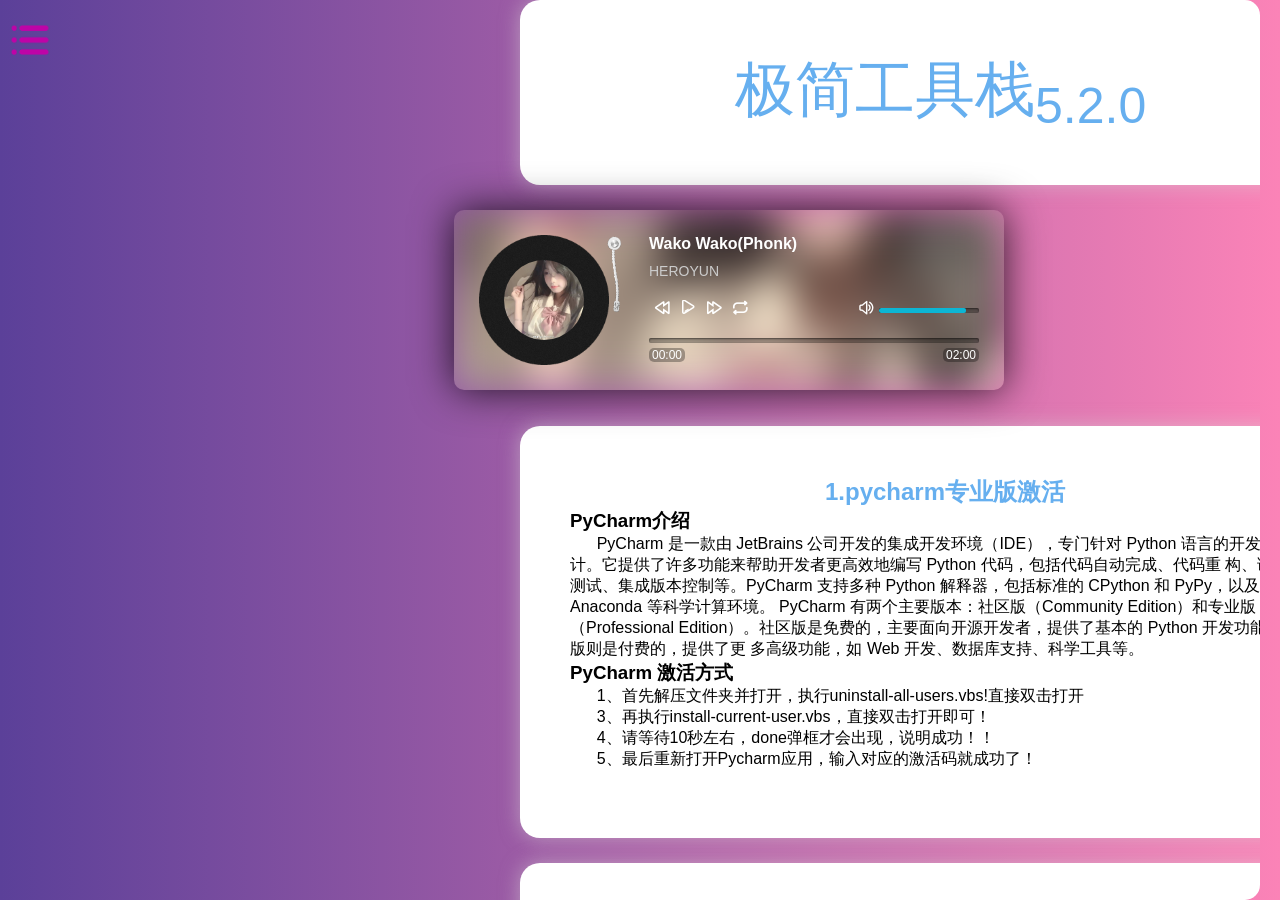
==== index.html @ e46a060c "Add files via upload" ====
<!DOCTYPE html>
<html lang="en">
<head>
   <meta charset="UTF-8">
   <meta name="viewport" content="width=device-width, initial-scale=1.0">
   <meta http-equiv="X-UA-Compatible" content="ie=edge">
   <title> r半生工具栈5.2.0</title>
   <link rel="stylesheet" href="css/sidebar.css">
   <link rel="stylesheet" href="fonts/iconfont.css">
   <link rel="stylesheet" type="text/css" media="screen" href="css/reset.css" />
   <link rel="stylesheet" type="text/css" media="screen" href="css/player.css" />
   <link rel="stylesheet" type="text/css" media="screen" href="css/style.css" />
   <style>

   </style>
</head>
<body>
      <!-- 网页加载时弹出-->
  <script>
	//警告框
	window.alert("使用前，请先查看公告，公告位于侧边栏！"); 
	//alert("成功弹出警告框！")
	</script>
    <div id="wrapper" style="left:0;">
        <!-- 侧边栏 -->
        <div class="sidebar">
           <div class="headSculpture">
              <img src="images/半生.jpg" alt="">
              <p>昵称：realme 半生</p>
           </div>
           <div class="option">
              <ul>
             
                 <li><img src="images/works.png" alt="">
                    <p> 极简介绍</p>
                 </li>
                 <li><img src="images/release.png" alt="">
                    <p>联系方式</p>
                 </li>
                 <li>
                    <img src="images/collection.png" alt="">
                    <p>更新公告</p>
                 </li>
                 <li><img src="images/setup.png" alt="">
                    <p><a href="反馈.html">反馈</a></p>
                 </li>
             
                 </li>
              </ul>
           </div>
        </div>
        
        <!-- 侧边栏按钮 -->
        <button class="sidebar-btn sidebar-toggle"></button>
    </div>
    <!-- 内容区域 -->
    <div class="banner">
		<div id="home-posts">
			<div class="post">
			<div class="bas"> 极简工具栈<sub>5.2.0</sub></div>
			</div>
			</div>
        
        <!-- 播放器 -->
        <div class="music-player">
            <!-- audio标签 -->
            <audio class="music-player__audio" ></audio>
            <!-- 播放器主体 -->
            <div class="music-player__main">
                <!-- 模糊背景 -->
                <div class="music-player__blur"></div>
                <!-- 唱片 -->
                <div class="music-player__disc">
                    <!-- 唱片图片 -->
                    <div class="music-player__image">
                        <img width="100%" src="" alt="">
                    </div>
                    <!-- 指针 -->
                    <div class="music-player__pointer"><img width="100%" src="./images/cd_tou.png" alt=""></div>
                </div>
                <!-- 控件主体 -->
                <div class="music-player__controls">
                    <!-- 歌曲信息 -->
                    <div class="music__info">
                        <h3 class="music__info--title">...</h3>
                        <p class="music__info--singer">...</p>
                    </div>
                    <!-- 控件... -->
                    <div class="player-control">
                        <div class="player-control__content">
                            <div class="player-control__btns">
                                <div class="player-control__btn player-control__btn--prev"><i class="iconfont icon-prev"></i></div>
                                <div class="player-control__btn player-control__btn--play"><i class="iconfont icon-play"></i></div>
                                <div class="player-control__btn player-control__btn--next"><i class="iconfont icon-next"></i></div>
                                <div class="player-control__btn player-control__btn--mode"><i class="iconfont icon-loop"></i></div>
                            </div>
                            <div class="player-control__volume">
                                <div class="control__volume--icon player-control__btn"><i class="iconfont icon-volume"></i></div>
                                <div class="control__volume--progress progress"></div>
                            </div>
                        </div>

                        <!-- 歌曲播放进度 -->
                        <div class="player-control__content">
                            <div class="player__song--progress progress"></div>
                            <div class="player__song--timeProgess nowTime">00:00</div>
                            <div class="player__song--timeProgess totalTime">00:00</div>
                        </div>

                    </div>

                </div>
            </div>
        </div><br><br>
		<div id="home-posts">
			<div class="post">
				<h2 class="post-title">1.pycharm专业版激活</h2>
				<h3>PyCharm介绍</h3>
				<p>
                    &nbsp;&nbsp;&nbsp;&nbsp;&nbsp;&nbsp;PyCharm 是一款由 JetBrains 公司开发的集成开发环境（IDE），专门针对 Python 语言的开发而设计。它提供了许多功能来帮助开发者更高效地编写 Python 代码，包括代码自动完成、代码重 构、调试、测试、集成版本控制等。PyCharm 支持多种 Python 解释器，包括标准的 CPython 和 PyPy，以及 Anaconda 等科学计算环境。
				PyCharm 有两个主要版本：社区版（Community Edition）和专业版（Professional Edition）。社区版是免费的，主要面向开源开发者，提供了基本的 Python 开发功能。专业版则是付费的，提供了更 多高级功能，如 Web 开发、数据库支持、科学工具等。<br>
				</p><h3>PyCharm 激活方式</h3>
                &nbsp;&nbsp;&nbsp;&nbsp;&nbsp;&nbsp;1、首先解压文件夹并打开，执行uninstall-all-users.vbs!直接双击打开<br>
                &nbsp;&nbsp;&nbsp;&nbsp;&nbsp;&nbsp;3、再执行install-current-user.vbs，直接双击打开即可！<br>
                &nbsp;&nbsp;&nbsp;&nbsp;&nbsp;&nbsp;4、请等待10秒左右，done弹框才会出现，说明成功！！<br>
                &nbsp;&nbsp;&nbsp;&nbsp;&nbsp;&nbsp;5、最后重新打开Pycharm应用，输入对应的激活码就成功了！<p></p>
				<a target="_blank" href="https://pan.xiaomuxi.cn/s/N7W4Hm" class="go-post">点击下载</a><br>
		</div>
	</div>
    <div id="home-posts">
        <div class="post">
            <h2 class="post-title">2.Adobe激活</h2>
            <h3>Adobe GenP介绍 </h3>
            <p>
                &nbsp;&nbsp;&nbsp;&nbsp;&nbsp;&nbsp; Adobe GenP 是目前较为流行的Adobe激活工具之一，它支持Windows平台上的Adobe产品激活，支持Adobe所有产品（2019-2024版）激活 。GenP的使用方法相对简单!<br>
            <h3>Adobe GenP 注意事项</h3>
            &nbsp;&nbsp;&nbsp;&nbsp;&nbsp;&nbsp;GenP不支持Photoshop Express、Premiere Rush和Lightroom</p>
            <h3>Adobe GenP 使用方法</h3>
            &nbsp;&nbsp;&nbsp;&nbsp;&nbsp;&nbsp; 运行GenP激活器，然后选择软件的安装目录，点击搜索，GenP会自动查找安装目录里面安装的所有Adobe软件，查找完成之后，勾选需要破解的软件，点击Patch破解即可
            <a  target=_blank href="https://pan.xiaomuxi.cn/s/lo2RSX" class="go-post">点击下载</a>
    </div>
    </div>
    <div id="home-posts">
		<div class="post">
			<h2 class="post-title">3.推荐维护系统-fir pe</h2>
			<h3>Fir Pe介绍 </h3>
			<p>
                &nbsp;&nbsp;&nbsp;&nbsp;&nbsp;&nbsp; 纯净无广告: FirPE 以其无病毒、无推广、无流氓软件的特点而闻名，提供了一个干净的系统预安装环境<br>
                &nbsp;&nbsp;&nbsp;&nbsp;&nbsp;&nbsp;  简约易用: 该工具设计简约，操作界面友好，适合各种用户使用，尤其是系统维护人员和网络管理员<br>
			<h3>功能特点</h3>
			&nbsp;&nbsp;&nbsp;&nbsp;&nbsp;&nbsp;多模式支持: FirPE 支持 BIOS（Legacy）和 UEFI 两种启动模式，适用于不同硬件配置<br>
            &nbsp;&nbsp;&nbsp;&nbsp;&nbsp;&nbsp; U盘优化: 采用优化的U盘三分区方案，WinPE所在分区在系统下自动隐藏，确保数据安全且便于管理<br>
            &nbsp;&nbsp;&nbsp;&nbsp;&nbsp;&nbsp;便携性: 以U盘为载体，携带方便，适合外出或紧急情况下的系统维护<br>
            </p>
			<h3>使用场景</h3>
			&nbsp;&nbsp;&nbsp;&nbsp;&nbsp;&nbsp;统维护: 适用于系统安装、修复和数据恢复等任务。<br>
            &nbsp;&nbsp;&nbsp;&nbsp;&nbsp;&nbsp; 应急启动: 在系统崩溃或无法启动时，FirPE 可作为应急启动工具，帮助用户进行系统修复和恢复。
			<a  target=_blank href="https://www.firpe.cn/" class="go-post">点击跳转</a>
	</div>
    </div>
    <div id="home-posts">
		<div class="post">
			<h2 class="post-title">4.win+office激活工具</h2>
			<h3>Kms激活</h3>
			<p>
                &nbsp;&nbsp;&nbsp;&nbsp;&nbsp;&nbsp;KMS激活工具是一种软件工具，用于激活Windows和Office应用程序。KMS代表密钥管理服务（Key Management Service），它是由微软开发的一种激活方法， 允许企业或组织通过局域网内的KMS服务器激活大量Windows和Office产品。KMS激活工具模拟了这一过程，使得个人用户也能激活这些软件。<br>
			</p>
                <h3>主要特点和功能:</h3>
            &nbsp;&nbsp;&nbsp;&nbsp;&nbsp;&nbsp;1.智能激活：智能识别最佳的激活方式，优先顺序依次为数字许可证/KMS38/OEM/KMS，并自动识别并跳过已经永久激活的Windows/Office<br>
            &nbsp;&nbsp;&nbsp;&nbsp;&nbsp;&nbsp; 2.KMS激活：支持在线或离线一键激活，无需联网。支持安装/卸载自动续期功能，两种模式可供选择：自动续订模式（默认）和任务计划模式<br>
            &nbsp;&nbsp;&nbsp;&nbsp;&nbsp;&nbsp; 3.数字激活：支持数字许可证激活Windows和Office，包括Win10/11数字许可证激活及KMS38激活离线方式<br>
            &nbsp;&nbsp;&nbsp;&nbsp;&nbsp;&nbsp; 4.OEM激活：支持Windows Vista/7/Server的OEM激活，卸载OEM激活信息，清除动态加载的SLIC等信息<br>
            &nbsp;&nbsp;&nbsp;&nbsp;&nbsp;&nbsp; 5.密钥管理：提供安装密钥、卸载密钥、查看密钥、清除Office许可证等功能<br>
            &nbsp;&nbsp;&nbsp;&nbsp; 6.支持Windows 7：无需依赖.NET Framework，能够离线激活，也能连接网络服务器激活
            </p>
			<a  target=_blank href="https://pan.xiaomuxi.cn/s/8ldqFd" class="go-post">点击下载</a>
	</div>
    </div>
    <div id="home-posts">
		<div class="post">
			<h2 class="post-title">5.DLL修复工具</h2>
			<h3>DirectX修复工具</h3>
			<p>
                &nbsp;&nbsp;&nbsp;&nbsp;&nbsp;&nbsp;DirectX DLL 修复主要是针对 DirectX 软件架构中的动态链接库文件进行修复的过程.<br>
			</p>
                <h3>修复背景</h3>
                &nbsp;&nbsp;&nbsp;&nbsp;&nbsp;&nbsp; DirectX 是由微软开发的一套多媒体和游戏编程接口（API）集合，它包含了众多的 DLL 文件，这些文件为图形、音频和输入设备等提供了必要的函数和工具，对于运行游戏和多媒体应用程序至关重要.
                然而，由于种种原因，如软件安装或卸载不当、病毒或恶意软件感染、操作系统更新或升级、不兼容的应用程序等，可能会导致 DirectX 的 DLL 文件丢失或损坏，进而引发应用程序或游戏无法正常运行等问题.
            </p>
            <p>
                <h3>傻瓜式一键设计</h3>
                &nbsp;&nbsp;&nbsp;&nbsp;&nbsp;&nbsp; 只要点击主界面上的 “检测并修复” 按钮，程序就会自动完成校验、检测、下载、修复以及注册的全部功能，无需用户过多介入。
            </p>
			<a  target=_blank href="https://pan.xiaomuxi.cn/s/WEYluN" class="go-post">点击下载</a>
	</div>
    </div>
    <div id="home-posts">
		<div class="post">
			<h2 class="post-title">6.一键重装系统</h2>
			<h3>一键重装系统</h3>
			<p>
                &nbsp;&nbsp;&nbsp;&nbsp;&nbsp;&nbsp;EasyRC 一键重装是一款专为 Windows 系统设计的系统重装软件<br>
			</p>
                <h3>使用方法:</h3>
                &nbsp;&nbsp;&nbsp;&nbsp;&nbsp;&nbsp; 1.打开程序后进入在线重装功能，选择适合的操作系统，通常为 Windows10.<br>
                &nbsp;&nbsp;&nbsp;&nbsp;&nbsp;&nbsp;2.系统来源尽量选择 Windsys，若用户追求纯净无捆绑的系统，可选择 XbsSys.<br>
                &nbsp;&nbsp;&nbsp;&nbsp;&nbsp;&nbsp;3.点击 “开始” 后，耐心等待系统镜像下载.<br>
                &nbsp;&nbsp;&nbsp;&nbsp;&nbsp;&nbsp;4.下载完成后，根据提示做好资料备份，点击 “是”，等待 WinPE 配置完毕.<br>
                &nbsp;&nbsp;&nbsp;&nbsp;&nbsp;&nbsp;5. 配置完毕后点击 “确定” 重启电脑进入 WinPE 环境，进入 WinPE 环境后，EasyRC 会自动进入系统还原功能.<br>
                &nbsp;&nbsp;&nbsp;&nbsp;&nbsp;&nbsp;6.等待系统镜像还原完成，机械硬盘大概需要 15 分钟以上，固态最快几分钟.<br>
                &nbsp;&nbsp;&nbsp;&nbsp;&nbsp;&nbsp;7.完成后重启电脑，进入系统部署阶段，部署完毕将会自动重启电脑，看到熟悉的壁纸和桌面图标时，证明系统已经安装完毕.<br>
                &nbsp;&nbsp;&nbsp;&nbsp;&nbsp;&nbsp;8. 重装系统过程中，如果出现系统无法启动，请重启电脑，进入 WinPE 环境，然后点击 “重装系统”，等待系统镜像还原完成，重启电脑即可.<br>
                &nbsp;&nbsp;&nbsp;&nbsp;&nbsp;&nbsp; 9.其他详情请查看官网说明。<a target="_blank" href="https://www.firpe.cn/">Fir pe官网 </a><br>
            </p>
			<a  target=_blank href="https://pan.xiaomuxi.cn/s/e76JcX" class="go-post">点击下载</a>
	</div>
    </div>
    <div id="home-posts">
		<div class="post">
			<h2 class="post-title">7.office部署工具</h2>
			<h3>office部署工具</h3>
			<p>
                &nbsp;&nbsp;&nbsp;&nbsp;&nbsp;&nbsp;Microsoft Office 部署工具（Office Deployment Tool，简称 ODT）是一个用于在企业环境中批量部署和管理 Microsoft Office 套件的工具。以下是关于 Office 部署工具的详细介绍：<br>
			</p>
                <h3> 功能概述:</h3>
                &nbsp;&nbsp;&nbsp;&nbsp;&nbsp;&nbsp; 批量部署：允许在多台计算机上同时安装 Office 套件。<br>
                &nbsp;&nbsp;&nbsp;&nbsp;&nbsp;&nbsp;自定义安装：支持自定义安装选项，如选择特定的 Office 应用、语言包和更新设置。.<br>
                &nbsp;&nbsp;&nbsp;&nbsp;&nbsp;&nbsp;配置管理：通过配置文件（XML 文件）来定义安装选项，便于管理和重复使用。<br>
                &nbsp;&nbsp;&nbsp;&nbsp;&nbsp;&nbsp;更新管理：支持管理和部署 Office 更新，确保所有客户端都使用最新版本。<br>
                &nbsp;&nbsp;&nbsp;&nbsp;&nbsp;&nbsp;卸载管理：可以卸载现有的 Office 版本或特定组件。<br>
                <h3> 功能概述:</h3>
                 &nbsp;&nbsp;&nbsp;&nbsp;&nbsp;&nbsp; Office Deployment Tool (ODT)：核心工具，用于执行安装和配置任务。<br>
                 &nbsp;&nbsp;&nbsp;&nbsp;&nbsp;&nbsp;Configuration XML 文件：用于定义安装选项和参数。<br>
                 &nbsp;&nbsp;&nbsp;&nbsp;&nbsp;&nbsp;Office 365 CDN：用于下载 Office 安装文件和更新。<br>
                  </p>
			<a  target=_blank href="https://pan.xiaomuxi.cn/s/e76JcX" class="go-post">点击下载</a>
	</div>
    </div>
    <!-- 模态框结构 -->
     <!--介绍模态框-->
    <div id="modal-intro" class="modal">
        <div class="modal-content">
            <span class="modal-close">&times;</span>
			<h2> 极简工具栈的介绍</h2>
			<p> &nbsp;&nbsp;&nbsp;&nbsp;&nbsp;&nbsp; 极简工具栈是一个精心整理的资源合集网站，致力于为用户提供便捷的在线工具、学习资料、软件推荐以及实用技巧。无论你是学生、职场人士还是技术爱好者，这里都能找到你需要的资源。</p>
	  
			  <p> &nbsp;&nbsp;&nbsp;&nbsp;&nbsp;&nbsp;我们汇集了丰富的资源，包括计算机维修工具、办公软件、编程开发软件、搞基文件等。所有资源经过精心分类，方便用户快速找到所需内容。网站每日更新，确保用户获取最新、最有用的资源。</p>
			  
			  <p> &nbsp;&nbsp;&nbsp;&nbsp;&nbsp;&nbsp; 极简工具栈不仅提供优质资源，还致力于打造一个互动社区，用户可以分享自己的资源和使用心得，与其他用户交流，共同进步。进入群聊的方式点击联系我们，添加作者 极简的微信！！！</p>
              <p><b>格言:</b>猛攻计算机，抛弃一切语数英</p>
        </div>
    </div>
  <!--联系方式模态框-->
    <div id="modal-contact" class="modal">
        <div class="modal-content">
            <span class="modal-close">&times;</span>
			<h2>我的联系方式</h2>
			<ul class="contact-info">
			  <li><strong>微信：</strong> taoyanzhiai</li>
			  <li><strong>邮箱：</strong> 1960351493@qq.com</li>
			  <li><strong>QQ：</strong> 1960351493</li>
			  <li><strong>电话：</strong> 19308667875</li>
			</ul>
			<p>通过以上的方式速速与我联系吧！后期还会添加我的小助手</p>
        </div>
    </div>
  <!--公告模态框-->
    <div id="modal-collection" class="modal">
        <div class="modal-content">
            <span class="modal-close">&times;</span>
			<h2>v6.0公告</h2>
			<p>【🎉新增】 新增2首音乐，用户可以自由选择播放，可在自定义调节网页中音乐播放/暂停/播放方式等的按钮</p>
			  <p>【🎉新增】过渡动画，整体风格也发生了巨大的变化</p>
			  <p>【🎉新增】新增登录、注册页面</p>
			  <p>【🎉新增】新增不少资源</p>
			  <p>【🎉提示】移除侧边栏快速查找，快速查找的方法是按键盘上的ctrl+f可以实现资源的快速查找，后期会增加搜索框</p>
			  <p>【🎉提示】有任何问题可以寻求 极简、以及 极简的小助手解决</p>
			  <p>【🎉提示】如果服务器提示404错误，证明服务器或者软件正在更行，若是大版本更新，可能需要2天的时间</p>
			  <p>【🎉提示】🈲仅供学习参考，请勿用作其他商业活动</p>
              <p>【🎉BUG】🈲仅鼠标需要放在屏幕水平居中,放在资源区域才能够滚动</p>
        </div>
    </div>

    <!-- 引入 JavaScript 文件 -->
    <script src="js/jquery.min.js"></script>
    <script src="js/sidebar.js"></script>
    <script src="js/utill.js"></script>
    <script src="js/player.js"></script>
    <script src="js/tanchu.js"></script>

</body>
</html>
---- css/sidebar.css ----
* {
    margin: 0;
    padding: 0;
}
body{

        height: 500px;
        overflow: scroll;

      
}

ul {
    list-style: none;
}

#wrapper {
	width: 100%;
	height: 100%;
	position: fixed;
	top: 0;
	bottom: 0;

	background-repeat: no-repeat;
	background-size: cover;
	transition: all 0.5s;
    background-image: linear-gradient(90deg, #5b4099,#fb83b7);
}

#wrapper .sidebar {
    width: 220px;
    height: 100%;
    position: absolute;
    top: 0;
    left: -220px;
    bottom: 0;
    background-color: #BE04A7;
    overflow: hidden;
}

#wrapper button {
    width: 40px;


    height: 40px;
    background-color: rgba(255, 255, 255, 0);
    background-image: url(../images/button.png);
    background-repeat: no-repeat;
    background-size: 100%;
    border: 0;
    outline: none;
    position: absolute;
    top: 20px;
    left: 10px;
    transition: all 0.5s;
    cursor: pointer;
}

.headSculpture {
    width: 100%;
    margin-top: 35px;
    text-align: center;
}

.headSculpture img {
    width: 100px;
    height: 100px;
    border-radius: 50px;
    margin: 0 auto;
    transform: translate(0,-135px);
    transition: all 1s;
}
.headSculpture .img{
    transform: translate(0,0);
}
.headSculpture p {
    margin: 0 auto;
    margin-top: 15px;
    font-size: 15px;
    width: 80%;
    height: 30px;
    line-height: 30px;
    background-color: pink;
    border-radius: 15px;
    color: #fff;
    transform: translate(200px,0);
    transition: all 1s;
}
.headSculpture .opacity{
    transform: translate(0,0);
}

.option,
.option ul li {
    width: 100%;
}

.option ul {
    padding: 15px 0;
}

.option ul li {
    display: flex;
    align-items: center;
    width:195px;
    margin-top: 15px;
    padding-left:25px;
    cursor: pointer;
    color: #D0D1D7;
    transform: translateZ(0);
    position: relative;
    transition-property: color;
    transition-duration: 0.4s;
    transition: all 1s;
}
.option ul li:nth-child(1),.option ul li:nth-child(3),.option ul li:nth-child(5){
    transform: translate(-200px,0);
}
.option ul li:nth-child(2),.option ul li:nth-child(4){
    transform: translate(200px,0);
}
.sidebar .option ul li.li{
    transform: translate(0,0);
}
.option ul li:before {
    content: "";
    position: absolute;
    z-index: -1;
    top: 0;
    left: 0;
    right: 0;
    bottom: 0;
    background: pink;
    transform-origin: 0 50%;
    transform: scaleX(0);
    transition: transform 0.3s ease-out;
}

.option ul li:hover,
.option ul li:focus,
.option ul li:active {
    color: #ffffff;
}
.option ul li a {
    color: #D0D1D7;
    text-decoration: none;
}
.option ul li:hover:before,
.option ul li:focus:before,
.option ul li:active:before {
    transform: scaleX(1);
}

.option ul li img {
    width: 25px;
    height: 25px;
}

.option ul li p {
    width: 145px;
    height: 30px;
    line-height: 30px;
    font-size: 15px;
    padding-left: 15px;
    margin-left: 10px;
    letter-spacing: 1px;
}
#banner{
    height: 100%;
    width:100%;
    text-align: center;
    overflow:scroll;
    height: 100vh; /* 设置容器高度为视口高度 */
    overflow-y: scroll; /* 允许垂直滚动 */
}
.sidebar{
    height: 100%;
    width:100%;
    text-align: center;
    overflow:scroll;
}
.banner2 h2{
    margin-top:40px;
    font-family:Impact;
    font-weight: 70%;
    font-size: 4rem;
    color:#fff;
    letter-spacing: 4px;
}
.wenzi{
    color:#D0D1D7;
}
.tishi ol li{
    text-align: left;
}
#home-posts {
    margin: auto;
    margin-left: 500px;
  
}
#home-posts .page-current {
    align-items: center;
    display: flex;
    font-weight: bold;
    justify-content: center;
    margin-top: 50px;
    text-align: left;
    width: 100%;
}
#home-posts .page-current .current {
    border-radius: 5px;
    color: #da0a51;
    display: inline-block;
    height: 35px;
    line-height: 35px;
    margin: 0 7px;
    padding: 5px;
    width: 35px;
}
#home-posts .page-current .page-num,
#home-posts .page-current .page-omit {
    border-radius: 5px;
    display: inline-block;
    height: 35px;
    line-height: 35px;
    margin: 0 7px;
    padding: 5px;
    width: 35px;
}
#home-posts .page-current a {
    color: #999;
}
#home-posts .post {
    position: relative;
    background: #fff;
    border-radius: 20px;
    box-shadow: 0 0 20px #d9d9d980;
    transition: box-shadow 0.25s, transform 0.25s;
}
#home-posts .post .category-and-date {
    color: #5c6b72;
    margin-top: 15px;
    text-align: left;
    width: 100%;
}
#home-posts .post P,
#home-posts .post h3 {
   text-align: left;
   
}
#home-posts .post .category-and-date .category {
    display: inline-block;
    margin-right: 25px;
}
#home-posts .post .category-and-date .category a,
#archives a,
#archives .tag-icon,
#archives .item-time,
#archives .categories-tags span a:hover .icon,
.article .info a {
    color: #5c6b72;
}

#home-posts .post .category-and-date .date,
#archives .tags,
#menu #desktop-menu a span {
    display: inline-block;
}
.bas {
    display: inline-block; /* 使元素成为行内块元素 */
    font-size: 60px;
    color: #66afef;
    text-align: center;
    margin-left: 22%;
}
#home-posts.post font{
    text-align: center;
}
#home-posts .post .post-tags .tag {
    display: inline-block;
    font-weight: bold;
    margin-right: 10px;
}
#home-posts .post .post-tags a {
    font-size: 14px;
}

#home-posts .post-title {
    color: #66afef;
    text-align: center;
}
#home-posts .post:hover {
    box-shadow: 0 0 5px #d9d9d9;
    transform: translate(-5px, -5px);
}
#home-posts-wrap {
    background: transparent;
    border-radius: 10px;
    display: flex;
    margin: auto;
    padding: 20px;
} #home-posts {
    margin-right: 50px;
    width: 850px;
}
#home-posts .post {
    margin-bottom: 25px;
    padding: 50px;
}
#home-posts .post .description {
    padding: 20px 0;
}
#home-posts-wrap {
    max-width: 1200px;
}
#home-posts .post .go-post {
    background: linear-gradient(120deg, #9abbf7 0%, #ffbbf4 100%);
    border: 0;
    border-radius: 20px 0;
    bottom: -5px;
    box-shadow: 2px 2px 10px 0 #ffbbf47a;
    color: #fff;
    font-size: 14px;
    font-weight: bold;
    padding: 10px 24px;
    position: absolute;
    right: -5px;
    transition: box-shadow 0.25s ease-out, right 0.25s ease-out;
}
#home-posts .post .go-post:hover {
    box-shadow: -2px -2px 10px 0 #9abbf77a;
    right: -7px;
}
.go-post:hover {
    opacity: 1;
}
.banner {
    width: 200%;
    max-width:100%;
    box-shadow: 0px 15px 40px #b6354e;
    border-radius: 15px;
    display: flex; 
    flex-direction: column;
    overflow: auto; /* 允许滚动 */
    height: 100vh; /* 设置高度为视口高度的80% */
    background-image: url("/images/壁纸2.jpg");
  }
  /* 模态框背景 */
.modal {
    display: none; /* 默认隐藏 */
    position: fixed;
    z-index: 1000; /* 确保模态框在最上层 */
    left: 0;
    top: 0;
    width: 100%;


    background-color: rgba(0, 0, 0, 0.5); /* 半透明背景 */
  }
  
  /* 模态框内容 */
  .modal-content {
    background-color: #fefefe;
    margin: 15% auto; /* 居中显示 */
    padding: 20px;
    border-radius: 10px;
    width: 90%; /* 宽度可调整 */
    max-width: 500px;
    box-shadow: 0 5px 15px rgba(0,0,0,0.3);
    animation: fadeIn 0.5s;
    position: fixed; /* 或 absolute，取决于布局需求 */
    z-index: 1050;

  }
  .modal-content p{
    text-align: left;
  }
  /* 关闭按钮 */
  .close {
    color: #aaa;
    float: right;
    font-size: 28px;
    font-weight: bold;
    cursor: pointer;
  }
  
  .close:hover,
  .close:focus {
    color: black;
    text-decoration: none;
  }
  
  /* 模态框按钮样式 */
  .modal-button {
    background-color: #4CAF50;
    color: white;
    padding: 10px 15px;
    border: none;
    border-radius: 5px;
    cursor: pointer;
  }
  
  .modal-button:hover {
    background-color: #45a049;
  }
  
  /* 动画效果 */
  @keyframes fadeIn {
    from {opacity: 0;}
    to {opacity: 1;}
  }
  /* modal.css */

/* 联系方式按钮样式 */
.open-contact {
    background-color: #4CAF50; /* 绿色背景 */
    color: white;
    padding: 10px 15px;
    border: none;
    border-radius: 5px;
    cursor: pointer;
    font-size: 16px;
  }
  
  .open-contact:hover {
    background-color: #45a049; /* 深绿色背景 */
  }
  
  /* 联系方式模态框内容 */
  #contactModal .modal-content {
    background-color: #f2f2f2;
    padding: 30px;
    border-radius: 8px;
    max-width: 400px;
    animation: fadeIn 0.5s;
  }
  #b
  #contactModal h2 {
    text-align: center;
    margin-bottom: 20px;
    color: #333;
  }
  
  .contact-info {
    list-style: none;
    padding: 0;
    margin-bottom: 20px;
  }
  
  .contact-info li {
    margin-bottom: 10px;
    font-size: 16px;
    color: #555;
  }
  
  #contactModal .modal-button {
    background-color: #4CAF50;
    color: white;
    padding: 12px;
    border: none;
    border-radius: 5px;
    cursor: pointer;
    width: 100%;
    font-size: 16px;
  }
  
  #contactModal .modal-button:hover {
    background-color: #45a049;
  }
  
  /* 关闭按钮样式 */
  #contactModal .close {
    position: absolute;
    top: 15px;
    right: 20px;
    color: #aaa;
    font-size: 28px;
    font-weight: bold;
    cursor: pointer;
  }
  
  #contactModal .close:hover,
  #contactModal .close:focus {
    color: black;
    text-decoration: none;
  }
  /* modal.css */

/* 联系方式模态框内容 */
#contactModal .modal-content {
  background-color: #f2f2f2;
  padding: 30px;
  border-radius: 8px;
  max-width: 400px;
  animation: fadeIn 0.5s;
}

#contactModal h2 {
  text-align:left;
  margin-bottom: 20px;
  color: #333;
}

.contact-info {
  list-style: none;
  padding: 0;
  margin-bottom: 20px;
}

.contact-info li {
  margin-bottom: 10px;
  font-size: 16px;
  color: #555;
}

/* 关闭按钮样式 */
#contactModal .close {
  position: absolute;
  top: 15px;
  right: 20px;
  color: #aaa;
  font-size: 28px;
  font-weight: bold;
  cursor: pointer;
}

#contactModal .close:hover,
#contactModal .close:focus {
  color: black;
  text-decoration: none;
}
/* music-player.css */
---- fonts/iconfont.css ----
@font-face {font-family: "iconfont";
  src: url('iconfont.eot?t=1537976418058'); /* IE9*/
  src: url('iconfont.eot?t=1537976418058#iefix') format('embedded-opentype'), /* IE6-IE8 */
  url('[data-uri]') format('woff'),
  url('iconfont.ttf?t=1537976418058') format('truetype'), /* chrome, firefox, opera, Safari, Android, iOS 4.2+*/
  url('iconfont.svg?t=1537976418058#iconfont') format('svg'); /* iOS 4.1- */
}

.iconfont {
  font-family:"iconfont" !important;
  font-size:16px;
  font-style:normal;
  -webkit-font-smoothing: antialiased;
  -moz-osx-font-smoothing: grayscale;
}

.icon-prev:before { content: "\f0069"; }

.icon-next:before { content: "\f006a"; }

.icon-play:before { content: "\e66a"; }

.icon-pause:before { content: "\e76a"; }

.icon-random:before { content: "\e622"; }

.icon-muted:before { content: "\e61e"; }

.icon-volume:before { content: "\e87a"; }

.icon-loop:before { content: "\e66c"; }

.icon-single:before { content: "\e66d"; }
---- css/player.css ----
/* 播放器大小 */
.music-player {
    width: 550px;
    z-index: 1000; 
}

/* 播放器位置 */
.music-player {
    position: relative;
margin-left: 35%;

}

/* 歌曲列表 */

.music-player__list {
    width: 100%;
    padding: 10px;
    margin-top: 50px;
    background: rgba(0, 0, 0, 0.5);
    border-radius: 5px;
    -webkit-box-shadow: 0 2px 6px rgba(0, 0, 0, 0.5);
    box-shadow: 0 2px 6px rgba(0, 0, 0, 0.5);
}

.music__list__item {
    padding-left: 25px;
    color: #ccc;
    position: relative;
    margin-bottom: 10px;
    font-size: 14px;
    cursor: pointer;
}

.music__list__item:last-of-type {
    margin: 0;
}

.music__list__item.play {
    color: #fff;
}

.music__list__item.play:before {
    font-family: 'iconfont';
    content: "\e87a";
    position: absolute;
    left: 0px;
    top: 4px;
}


/* 播放器主体 */
.music-player__main {
    height: 180px;
    padding: 25px;
    -webkit-box-shadow: 0 0 40px rgba(0, 0, 0, 0.8);
    box-shadow: 0 0 40px rgba(0, 0, 0, 0.8);
    border-radius: 10px;
    position: relative;
    overflow: hidden;
}

/* 播放器主体模糊背景 */
.music-player__blur {
    width: 100%;
    height: 100%;
    position: absolute;
    background: url('../images/songs/choubaguai.jpg') no-repeat center;
    background-size: 100%;
    left: 0;
    top: 0;
    z-index: -1;
    -webkit-filter: blur(20px);
    filter: blur(20px);
}



/* 播放器唱片效果 */
.music-player__disc {
    float: left;
    width: 130px;
    height: 130px;
    background: url(../images/cd.png) no-repeat center;
    background-size: 100%;
    position: relative;
}

/* 唱片指针 */
.music-player__pointer {
    width: 25px;
    position: absolute;
    right: -10px;
    top: 0;
    -webkit-transform-origin: right top;
    -ms-transform-origin: right top;
    transform-origin: right top;
    -webkit-transform: rotate(-15deg);
    -ms-transform: rotate(-15deg);
    transform: rotate(-15deg);
    -webkit-transition: all 0.3s;
    -o-transition: all 0.3s;
    transition: all 0.3s;
}

/* 唱片指针播放状态 加play类名 */
.music-player__pointer.play {
    -webkit-transform: rotate(0deg);
    -ms-transform: rotate(0deg);
    transform: rotate(0deg);
}

/* 唱片歌曲图片 */
.music-player__image {
    width: 80px;
    height: 80px;
    border-radius: 50%;
    position: absolute;
    overflow: hidden;
    left: 0;
    right: 0;
    top: 0;
    bottom: 0;
    margin: auto;
}


/* 播放器控件 */

.music-player__controls {
    width: 330px;
    height: 130px;
    float: right;
}

/* 歌曲信息 */
.music__info {
    width: 100%;
    height: 50px;
    margin-bottom: 15px;
}

.music__info .music__info--title,
.music__info .music__info--singer {
    color: #fff;
}

.music__info .music__info--title {
    font-size: 16px;
}

.music__info .music__info--singer {
    color: #ccc;
    font-size: 14px;
    margin-top: 10px;
}

/* 控件 */

.player-control {
    width: 100%;
}

.player-control__content {
    margin-bottom: 5px;
    overflow: hidden;
}

/* 播放暂停按钮 */
.player-control__btns {
    float: left;
    overflow: hidden;
}

.player-control__btn {
    float: left;
    margin: 0 5px;
    font-weight: bolder;
    color: #fff;
    cursor: pointer;
}

.player-control__volume {
    float: right;
    overflow: hidden;
}

.control__volume--progress {
    float: left;
    width: 100px;
    position: relative;
    top: 8px;
}

.player__song--timeProgess{
    font-size: 12px;
    color: #fff;
    margin-top: 5px;
    padding: 0px 3px;
    background: rgba(0, 0, 0, 0.3);
    border-radius: 5px;
}

.nowTime{
    float: left;
}
.totalTime{
    float: right;
}

.progress {
    background: rgba(0, 0, 0, 0.3);
    height: 5px;
    -webkit-box-shadow: 0 1px 2px rgba(0, 0, 0, 0.5) inset;
    box-shadow: 0 1px 2px rgba(0, 0, 0, 0.5) inset;
    overflow: hidden;
    border-radius: 2px;
    position: relative;
    cursor: pointer;
}

.progress .back {
    width: 0px;
    height: 100%;
    border-radius: 2px;
    background: rgb(12, 182, 212);
}

.progress .pointer {
    width: 7px;
    height: 7px;
    background: #fff;
    border-radius: 50%;
    opacity: 0;
    -webkit-transition: opacity 0.3s;
    -o-transition: opacity 0.3s;
    transition: opacity 0.3s;
    position: absolute;
    top: -1px;
    left: 0;
}

.progress:hover .pointer {
    opacity: 1;
}


/* 播放 画片 动画 */

@-webkit-keyframes disc {
    from {
        -webkit-transform: rotate(0deg);
        transform: rotate(0deg);
    }

    to {
        -webkit-transform: rotate(360deg);
        transform: rotate(360deg);
    }
}

@keyframes disc {
    from {
        -webkit-transform: rotate(0deg);
        transform: rotate(0deg);
    }

    to {
        -webkit-transform: rotate(360deg);
        transform: rotate(360deg);
    }
}

.music-player__image.play {
    -webkit-animation: disc 5s linear 0s infinite;
    animation: disc 5s linear 0s infinite;
}


/*  播放进度  */

.player__song--progress {
    width: 100%;
    margin-top: 15px;
}
---- css/style.css ----
*:focus
{
    outline: none;
}


#app-cover
{
    position: absolute;
    top: 50%;
    right: 0;
    left: 0;

    height: 100px;
    margin: -4px auto;
}
.modal {
    display: none; /* 默认隐藏 */
    position: fixed;
    z-index: 1;
    left: 0;
    top: 0;
    width: 100%;
    height: 100%;
    overflow: auto;
    background-color: rgba(0,0,0,0.4);
    display: none; /* 初始隐藏 */
    position: fixed;
    z-index: 1000; /* 设置较高的堆叠顺序 */
    left: 0;
    top: 0;
    width: 100%;
    height: 100%;
    overflow: auto;
    background-color: rgba(0,0,0,0.5); /* 半透明背景 */
  }


#bg-layer
{
    position: fixed;
    top: 0;
    right: 0;
    bottom: 0;
    left: 0;
    background-color: #fff;
    opacity: 0.51;
    z-index: 2;
}

#player
{
    position: relative;
 width: 40%;
 margin-left: 30%;
    z-index: 3;
}

#player-track
{
    position: absolute;
    top: 0;
    right: 15px;
    left: 15px;
    padding: 13px 22px 10px 184px;
    background-color: #fff7f7;
    border-radius: 15px 15px 0 0;
    transition: 0.3s ease top;
    z-index: 1;
}

#player-track.active
{
    top: -92px;
}

#album-name
{
    color: #54576f;
    font-size: 17px;
    font-weight: bold;
}

#track-name
{
    color: #acaebd;
    font-size: 13px;
    margin: 2px 0 13px 0;
}

#track-time
{
    height: 12px;
    margin-bottom: 3px;
    overflow: hidden;
}

#current-time
{
    float: left;
}

#track-length
{
    float: right;
}

#current-time, #track-length
{
    color: transparent;
    font-size: 11px;
    background-color: #ffe8ee;
    border-radius: 10px;
    transition: 0.3s ease all;
}

#track-time.active #current-time, #track-time.active #track-length
{
    color: #f86d92;
    background-color: transparent;
}

#s-area, #seek-bar
{
    position: relative;
    height: 4px;
    border-radius: 4px;
}

#s-area
{
    background-color:#ffe8ee;
    cursor: pointer;
}

#ins-time
{
    position: absolute;
    top: -29px;
    color: #fff;
    font-size: 12px;
    white-space: pre;
    padding: 5px 6px;
    border-radius: 4px;
	display:none;
}

#s-hover
{
    position: absolute;
    top: 0;
    bottom: 0;
    left: 0;
    opacity: 0.2;
    z-index: 2;
}

#ins-time, #s-hover
{
    background-color: #3b3d50;
}

#seek-bar
{
    content: '';
    position: absolute;
    top: 0;
    bottom: 0;
    left: 0;
    width: 0;
    background-color: #fd6d94;
    transition: 0.2s ease width;
    z-index: 1;
}

#player-content
{
    position: relative;
    height: 100%;
    background-color: #fff;
    box-shadow: 0 30px 80px #656565;
    border-radius: 15px;
    z-index: 2;
}

#album-art
{
    position: absolute;
    top: -40px;
    width: 115px;
    height: 115px;
    margin-left: 40px;
    -webkit-transform: rotateZ(0);
            transform: rotateZ(0);
    transition: 0.3s ease all;
    box-shadow: 0 0 0 10px #fff;
    border-radius: 50%;
    overflow: hidden;
}

#album-art.active
{
    top: -60px;
    box-shadow: 0 0 0 4px #fff7f7, 0 30px 50px -15px #afb7c1;
}
#baaaaa {
    overflow: auto !important;
}
#album-art:before
{
    content: '';
    position: absolute;
    top: 50%;
    right: 0;
    left: 0;
    width: 20px;
    height: 20px;
    margin: -10px auto 0 auto;
    background-color: #d6dee7;
    border-radius: 50%;
    box-shadow: inset 0 0 0 2px #fff;
    z-index: 2;
}

#album-art img
{
    display: block;
    position: absolute;
    top: 0;
    left: 0;
    width: 100%;
    height: 100%;
    opacity: 0;
    z-index: -1;
}

#album-art img.active
{
    opacity: 1;
    z-index: 1;
}

#album-art.active img.active
{
    z-index: 1;
    -webkit-animation: rotateAlbumArt 3s linear 0s infinite forwards;
            animation: rotateAlbumArt 3s linear 0s infinite forwards;
}

@-webkit-keyframes rotateAlbumArt
{
    0%{ -webkit-transform: rotateZ(0); transform: rotateZ(0); }
    100%{ -webkit-transform: rotateZ(360deg); transform: rotateZ(360deg); }
}

@keyframes rotateAlbumArt
{
    0%{ -webkit-transform: rotateZ(0); transform: rotateZ(0); }
    100%{ -webkit-transform: rotateZ(360deg); transform: rotateZ(360deg); }
}

#buffer-box
{
    position: absolute;
    top: 50%;
    right: 0;
    left: 0;
    height: 13px;
    color: #1f1f1f;
    font-size: 13px;
    font-family: Helvetica;
    text-align: center;
    font-weight: bold;
    line-height: 1;
    padding: 6px;
    margin: -12px auto 0 auto;
    background-color: rgba(255, 255, 255, 0.19);
    opacity: 0;
    z-index: 2;
}

#album-art img, #buffer-box
{
    transition: 0.1s linear all;
}

#album-art.buffering img
{
    opacity: 0.25;
}

#album-art.buffering img.active
{
    opacity: 0.8;
    filter: blur(2px);
    -webkit-filter: blur(2px);
}

#album-art.buffering #buffer-box
{
    opacity: 1;
}

#player-controls
{
    width: 250px;
    height: 100%;
    margin: 0 5px 0 141px;
    float: right;
    overflow: hidden;
}

.control
{
    width: 33.333%;
    float: left;
    padding: 12px 0;
}

.button
{
    width: 26px;
    height: 26px;
    padding: 25px;
    background-color: #fff;
    border-radius: 6px;
    cursor: pointer;
}

.button i
{
    display: block;
    color: #d6dee7;
    font-size: 26px;
    text-align: center;
    line-height: 1;
}

.button, .button i
{
    transition: 0.2s ease all;
}

.button:hover
{
    background-color: #d6d6de;
}

.button:hover i
{
    color: #fff;
}

#follow-me-link
{ 
    top: 10px;
    font-size: 13px;
    padding: 5px 7px;
    background-color: #f86d92;
    border-radius: 2px;
}

#share-link
{
    top: 45px;
    width: 16px;
    height: 16px;
    padding: 10px;
    font-size: 16px;
    background-color: #7dca24;

}

#follow-me-link, #share-link
{
    position: fixed;
    right: 10px;
    color: #fff;
    text-align: center;
    text-decoration: none;
    z-index: 125;
}
#baaaa.zhuye{
    text-align: center;
    font-size: 50px;
    margin-top: 20px;
    margin-bottom: 20px;
    color: #d6dee7;
}
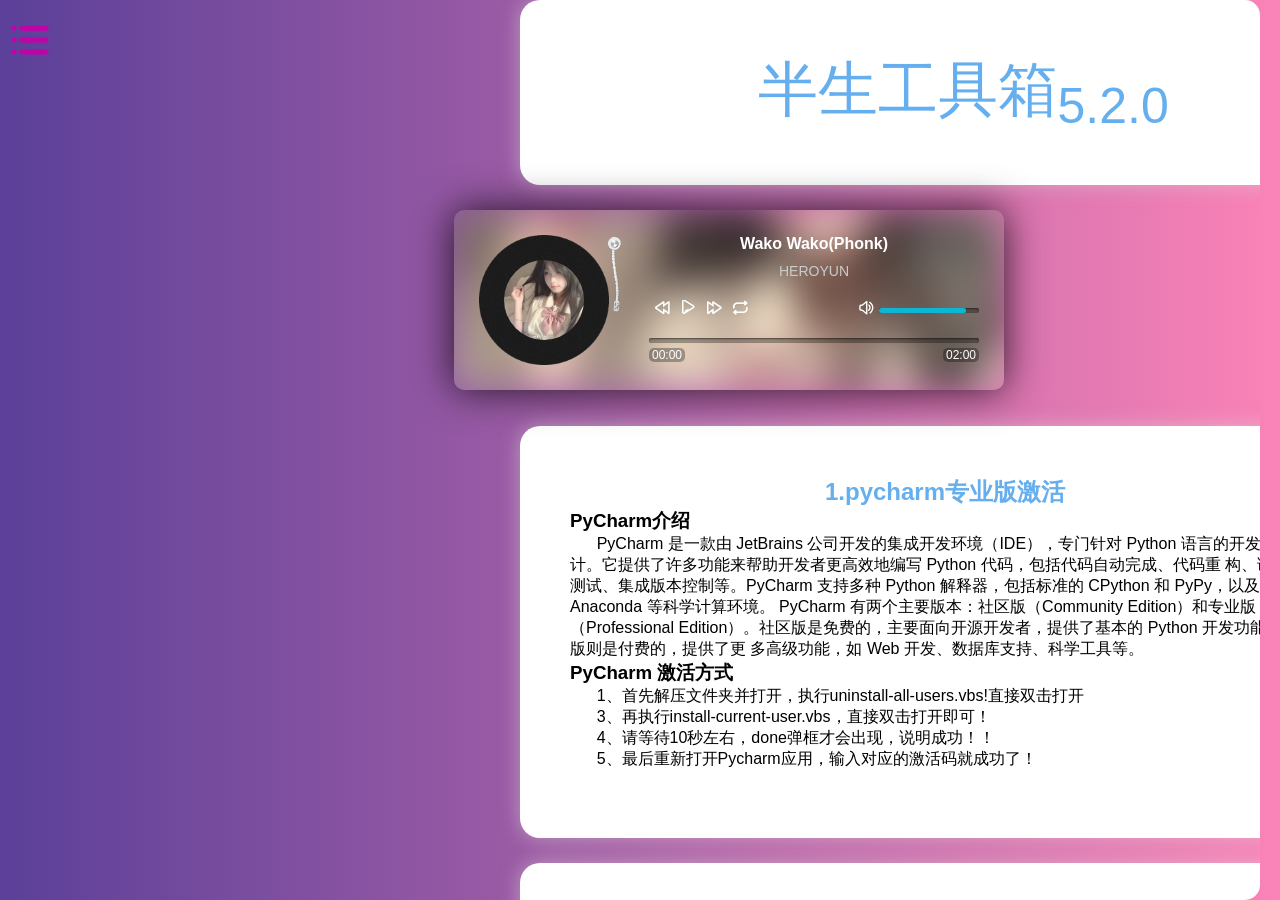
==== commit 56d30847: "index.html" ====
--- a/index.html
+++ b/index.html
@@ -2,9 +2,9 @@
 <html lang="en">
 <head>
    <meta charset="UTF-8">
-   <meta name="viewport" content="width=device-width, initial-scale=1.0">
+   <meta name="viewport" content="width=device-width, initial-scale=1.0, maximum-scale=1.0, minimum-scale=1.0, user-scalable=no">
    <meta http-equiv="X-UA-Compatible" content="ie=edge">
-   <title> r半生工具栈5.2.0</title>
+   <title> 半生工具箱v5.2.0</title>
    <link rel="stylesheet" href="css/sidebar.css">
    <link rel="stylesheet" href="fonts/iconfont.css">
    <link rel="stylesheet" type="text/css" media="screen" href="css/reset.css" />
@@ -15,6 +15,10 @@
    </style>
 </head>
 <body>
+    <div id="orientation-message">
+        <p>请将您的设备横屏或使用PC访问本网站。</p>
+        <p>感谢您的配合！</p>
+    </div>
       <!-- 网页加载时弹出-->
   <script>
 	//警告框
@@ -32,7 +36,7 @@
               <ul>
              
                  <li><img src="images/works.png" alt="">
-                    <p> 极简介绍</p>
+                    <p> 半生介绍</p>
                  </li>
                  <li><img src="images/release.png" alt="">
                     <p>联系方式</p>
@@ -41,9 +45,8 @@
                     <img src="images/collection.png" alt="">
                     <p>更新公告</p>
                  </li>
-                 <li><img src="images/setup.png" alt="">
-                    <p><a href="反馈.html">反馈</a></p>
-                 </li>
+          
+           
              
                  </li>
               </ul>
@@ -57,7 +60,7 @@
     <div class="banner">
 		<div id="home-posts">
 			<div class="post">
-			<div class="bas"> 极简工具栈<sub>5.2.0</sub></div>
+			<div class="bas">半生工具箱<sub>5.2.0</sub></div>
 			</div>
 			</div>
         
@@ -236,13 +239,67 @@
 			<a  target=_blank href="https://pan.xiaomuxi.cn/s/e76JcX" class="go-post">点击下载</a>
 	</div>
     </div>
+    <div id="home-posts">
+		<div class="post">
+			<h2 class="post-title">8.win版本切换</h2>
+			<h3>office部署工具</h3>
+			<p>
+                &nbsp;&nbsp;&nbsp;&nbsp;&nbsp;&nbsp;    支持从家庭版到专业版、企业版等不同许可类型之间的灵活转换，基于批处理脚本，代码简单易读，利用 Windows 内置的升级机制和 KMS 客户端设置键来完成版本的合法转换，不涉及非法激活，安全性较高。
+            </p>
+               
+			<a  target=_blank href="https://pan.xiaomuxi.cn/s/QXNXsM" class="go-post">点击下载</a>
+	</div>
+    </div>
+    <div id="home-posts">
+		<div class="post">
+			<h2 class="post-title">9防火墙一键开关</h2>
+			<h3>防火墙一键开关</h3>
+			<p>
+                &nbsp;&nbsp;&nbsp;&nbsp;&nbsp;&nbsp;  能够快速在电脑上开启或关闭防火墙，软件界面简单，打开主程序就显示三个防火墙操作功能，分别是打开 Windows 防火墙、关闭 Windows 防火墙和打开 Windows 防火墙设置，每个功能都提供快捷键，还能创建新的防火墙规则。
+                </p>
+                <h3> 功能概述:</h3>
+                &nbsp;&nbsp;&nbsp;&nbsp;&nbsp;&nbsp;    使用户能够轻松关闭或激活系统防火墙，极大地简化了使用流程。软件界面上可直观看到 Windows 卫士的状态，绿色表示卫士正在运行，红色表示防御被关闭，橙色表示 Windows 防御者实时保护被关闭。
+
+			<a  target=_blank href="https://pan.xiaomuxi.cn/s/QXdXhM" class="go-post">点击下载</a>
+	</div> 下
+    </div>
+    <div id="home-posts">
+		<div class="post">
+			<h2 class="post-title">10.IDM激活工具</h2>
+			<h3>IDM激活工具</h3>
+			<p>
+                &nbsp;&nbsp;&nbsp;&nbsp;&nbsp;&nbsp;   IDM（Internet Download Manager）是一款非常流行的下载工具，它可以显著提高下载速度，支持多线程下载，并且具有下载队列、断点续传等实用功能。然而，IDM 是一款商业软件，通常需要购买许可证才能合法使用。 </p>
+         <h3>激活思路</h3>
+         <p>  &nbsp;&nbsp;&nbsp;&nbsp;&nbsp;&nbsp;  过注册机制：IDM 激活工具通常旨在绕过 IDM 的注册机制，使用户能够在不购买正版许可证的情况下，使用 IDM 的全部功能，包括高速下载、多线程下载、定时下载等功能。这些工具会修改软件的注册信息或破解其验证机制，使其认为用户已经注册激活。</p>
+
+			<a  target=_blank href="https://pan.xiaomuxi.cn/s/k5eoINM" class="go-post">点击下载</a>
+	</div>
+    </div>
+    <div id="home-posts">
+		<div class="post">
+			<h2 class="post-title">11.格式工厂</h2>
+			<h3>格式化工厂</h3>
+			<p>
+                &nbsp;&nbsp;&nbsp;&nbsp;&nbsp;&nbsp;   格式工厂是一款功能强大的多媒体格式转换软件，能够在多种音频、视频、图像等格式之间进行转换。例如，可以将 MP4 格式的视频文件转换为 AVI、WMV、MKV 等不同的视频格式；将 MP3 音频文件转换为 WAV、FLAC、AAC 等音频格式；将 JPEG 图像文件转换为 PNG、BMP、GIF 等图像格式。几乎涵盖了常见的多媒体格式，满足用户不同设备或软件对格式的需求。 </p>
+         <h3>功能介绍</h3>
+         <p> <br> 视频合并与分割：<br>
+            &nbsp;&nbsp;&nbsp;&nbsp;&nbsp;&nbsp;  可以将多个视频文件合并成一个完整的视频，比如将不同章节的视频片段合并为一个完整的影片，方便用户进行视频的整理和编辑。也能将一个较长的视频文件按照用户设定的时长或大小分割成多个部分，有助于对大视频文件的存储和分享，或者提取视频中的部分片段。<br>
+            <br>音频提取：<br>
+            &nbsp;&nbsp;&nbsp;&nbsp;&nbsp;&nbsp;   从视频文件中提取音频，将视频中的声音提取出来保存为单独的音频文件。例如，用户可以从一个电影文件中提取背景音乐或对话等音频元素，用于音频编辑或收藏。<br>
+            <br> 画面裁剪和旋转：<br>
+            &nbsp;&nbsp;&nbsp;&nbsp;&nbsp;&nbsp;  对于视频和图像文件，用户可以根据自己的需要对画面进行裁剪，去除不需要的部分，或者对画面进行旋转操作，调整画面的方向，如将竖屏视频转换为横屏，或纠正拍摄时的角度问题。<br>
+            <br> 支持设备适配：<br>
+            &nbsp;&nbsp;&nbsp;&nbsp;&nbsp;&nbsp;   可以根据不同的设备（如手机、平板电脑、电视等）和播放平台（如优酷、爱奇艺等）的要求，将文件转换成相应的最佳格式，确保转换后的文件在目标设备或平台上能够流畅播放。例如，将视频转换成适合 iPhone 播放的格式，让用户能够轻松将视频传输到手机上观看。<br></p>
+			<a  target=_blank href="https://pan.xiaomuxi.cn/s/8lGDSd" class="go-post">点击下载</a>
+	</div>
+    </div>
     <!-- 模态框结构 -->
      <!--介绍模态框-->
     <div id="modal-intro" class="modal">
         <div class="modal-content">
             <span class="modal-close">&times;</span>
-			<h2> 极简工具栈的介绍</h2>
-			<p> &nbsp;&nbsp;&nbsp;&nbsp;&nbsp;&nbsp; 极简工具栈是一个精心整理的资源合集网站，致力于为用户提供便捷的在线工具、学习资料、软件推荐以及实用技巧。无论你是学生、职场人士还是技术爱好者，这里都能找到你需要的资源。</p>
+			<h2> realme半生的介绍</h2>
+			<p> &nbsp;&nbsp;&nbsp;&nbsp;&nbsp;&nbsp; 半生工具箱是一个精心整理的资源合集网站，致力于为用户提供便捷的在线工具、学习资料、软件推荐以及实用技巧。无论你是学生、职场人士还是技术爱好者，这里都能找到你需要的资源。</p>
 	  
 			  <p> &nbsp;&nbsp;&nbsp;&nbsp;&nbsp;&nbsp;我们汇集了丰富的资源，包括计算机维修工具、办公软件、编程开发软件、搞基文件等。所有资源经过精心分类，方便用户快速找到所需内容。网站每日更新，确保用户获取最新、最有用的资源。</p>
 			  
@@ -268,11 +325,12 @@
     <div id="modal-collection" class="modal">
         <div class="modal-content">
             <span class="modal-close">&times;</span>
-			<h2>v6.0公告</h2>
+			<h2>v5.2.0公告</h2>
 			<p>【🎉新增】 新增2首音乐，用户可以自由选择播放，可在自定义调节网页中音乐播放/暂停/播放方式等的按钮</p>
 			  <p>【🎉新增】过渡动画，整体风格也发生了巨大的变化</p>
 			  <p>【🎉新增】新增登录、注册页面</p>
 			  <p>【🎉新增】新增不少资源</p>
+             
 			  <p>【🎉提示】移除侧边栏快速查找，快速查找的方法是按键盘上的ctrl+f可以实现资源的快速查找，后期会增加搜索框</p>
 			  <p>【🎉提示】有任何问题可以寻求 极简、以及 极简的小助手解决</p>
 			  <p>【🎉提示】如果服务器提示404错误，证明服务器或者软件正在更行，若是大版本更新，可能需要2天的时间</p>
@@ -281,12 +339,14 @@
         </div>
     </div>
 
-    <!-- 引入 JavaScript 文件 -->
     <script src="js/jquery.min.js"></script>
     <script src="js/sidebar.js"></script>
     <script src="js/utill.js"></script>
     <script src="js/player.js"></script>
     <script src="js/tanchu.js"></script>
-
+    <script src="js/反馈.js"></script>
+<script>
+    
+</script>
 </body>
-</html>+</html>
--- a/css/sidebar.css
+++ b/css/sidebar.css
@@ -15,6 +15,7 @@
 }
 
 #wrapper {
+    position: relative;
 	width: 100%;
 	height: 100%;
 	position: fixed;
@@ -173,6 +174,29 @@
     height: 100vh; /* 设置容器高度为视口高度 */
     overflow-y: scroll; /* 允许垂直滚动 */
 }
+@media (min-width: 768px) and (max-width: 1024px) and (orientation: landscape) {
+    /* 当屏幕宽度小于等于768px时应用的样式 */
+    #banner{
+        position: relative;
+        left: 10%;
+    
+    }
+    @media (min-width: 768px) and (max-width: 1024px) and (orientation: landscape)  {
+        #home-posts {
+            margin-left: 30%!important;
+            width: 700px!important;
+            
+        }
+      
+    }
+}
+
+@media (max-width: 768px) {
+    #home-posts {
+        margin-left: 10%;
+    }
+}
+
 .sidebar{
     height: 100%;
     width:100%;
@@ -195,9 +219,17 @@
 }
 #home-posts {
     margin: auto;
-    margin-left: 500px;
-  
-}
+    margin-left: 500px;}
+    @media screen and (max-width: 768px) {
+        /* 当屏幕宽度小于等于768px时应用的样式 */
+        #home-posts  {
+            position: relative;
+
+            left: 10%;
+        
+        }
+    }
+
 #home-posts .page-current {
     align-items: center;
     display: flex;
@@ -271,7 +303,8 @@
     font-size: 60px;
     color: #66afef;
     text-align: center;
-    margin-left: 22%;
+    margin-left: 25%;
+    
 }
 #home-posts.post font{
     text-align: center;
@@ -354,7 +387,15 @@
     top: 0;
     width: 100%;
 
-
+    body {
+        transition: transform 0.3s ease;
+        overflow-x: hidden;
+        zoom: 100%;
+        min-zoom: 100%;
+        max-zoom: 100%;
+        transform: scale(1);
+        transform-origin: 0 0;
+    }
     background-color: rgba(0, 0, 0, 0.5); /* 半透明背景 */
   }
   
--- a/css/player.css
+++ b/css/player.css
@@ -5,12 +5,22 @@
 }
 
 /* 播放器位置 */
-.music-player {
-    position: relative;
-margin-left: 35%;
-
-}
-
+    .music-player {
+        position: relative;
+        text-align:center;
+        left: 35%;
+    }
+
+
+@media (min-width: 768px) and (max-width: 1024px) and (orientation: landscape)  {
+    /* 当屏幕宽度小于等于768px时应用的样式 */
+    .music-player {
+        position: relative;
+        text-align:center;
+        left: 30%;
+    
+    }
+}
 /* 歌曲列表 */
 
 .music-player__list {
--- a/css/style.css
+++ b/css/style.css
@@ -197,7 +197,22 @@
     border-radius: 50%;
     overflow: hidden;
 }
-
+    /* 提示信息的样式 */
+    #orientation-message {
+        display: none;
+        position: fixed;
+        top: 0;
+        left: 0;
+        width: 100%;
+        height: 100%;
+        background-color: rgba(0, 0, 0, 0.8);
+        z-index: 9999;
+        justify-content: center;
+        align-items: center;
+        color: white;
+        font-size: 20px;
+        flex-direction: column;
+    }
 #album-art.active
 {
     top: -60px;
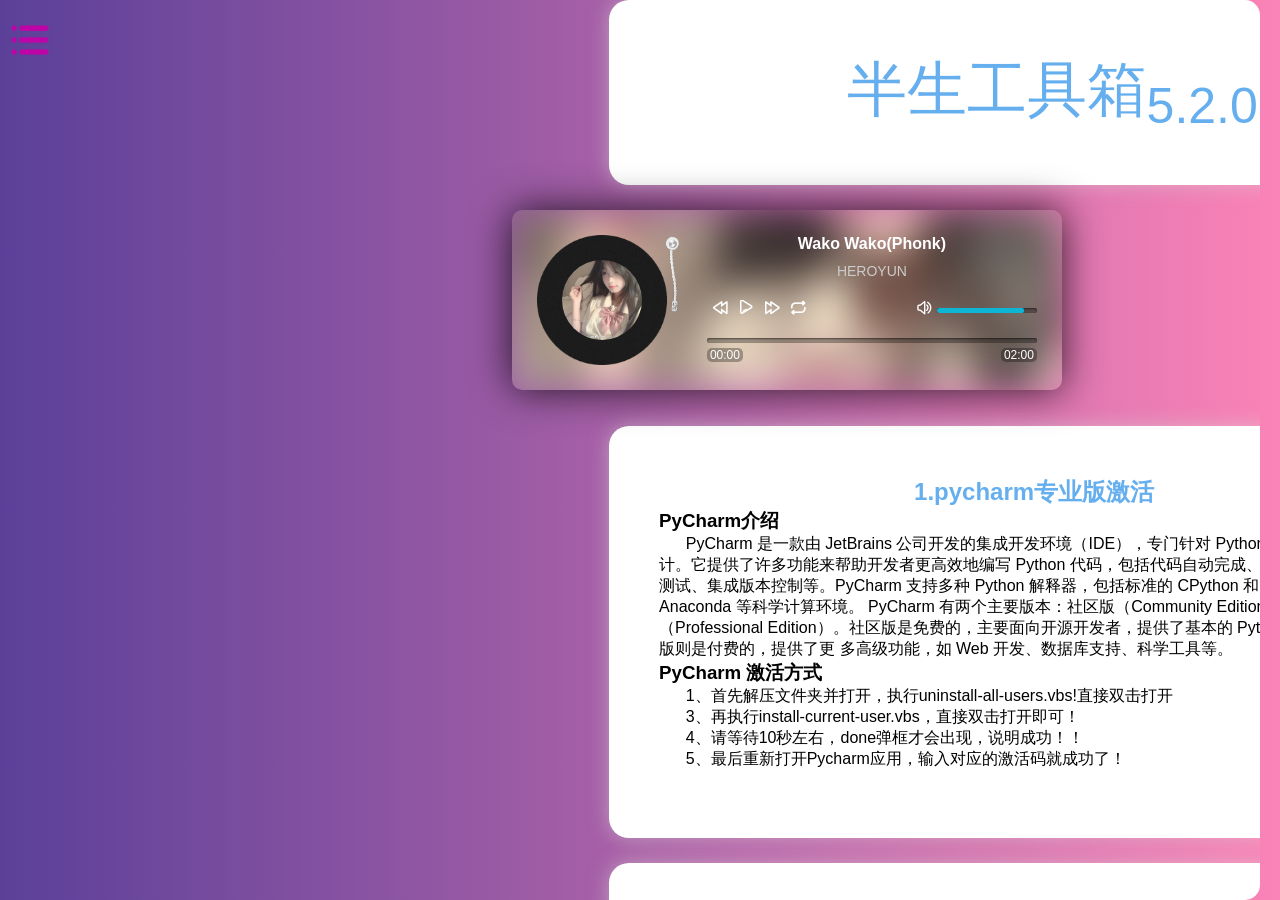
==== commit ee12d118: "index.html" ====
--- a/index.html
+++ b/index.html
@@ -10,9 +10,43 @@
    <link rel="stylesheet" type="text/css" media="screen" href="css/reset.css" />
    <link rel="stylesheet" type="text/css" media="screen" href="css/player.css" />
    <link rel="stylesheet" type="text/css" media="screen" href="css/style.css" />
-   <style>
-
-   </style>
+
+<style>
+    /* 加载提示样式 */
+    #loading-overlay {
+      position: fixed;
+      top: 0;
+      left: 0;
+      width: 100%;
+      height: 100%;
+      background-color: rgba(255, 255, 255, 0.9);
+      display: flex;
+      justify-content: center;
+      align-items: center;
+      font-size: 24px;
+      color: #333;
+      z-index: 999;
+    }
+  </style>
+</head>
+
+<body>
+  <!-- 加载提示元素 -->
+  <div id="loading-overlay">正在加载...</div>
+  <!-- 页面主体内容，初始隐藏 -->
+  <div id="main-content" style="display: none;">
+    <h1>欢迎来到页面</h1>
+    <p>这里是页面的主要内容。</p>
+  </div>
+  <script>
+    window.addEventListener('load', function () {
+      // 隐藏加载提示
+      document.getElementById('loading-overlay').style.display = 'none';
+      // 显示页面主体内容
+      document.getElementById('main-content').style.display = 'block';
+    });
+  </script>
+
 </head>
 <body>
     <div id="orientation-message">
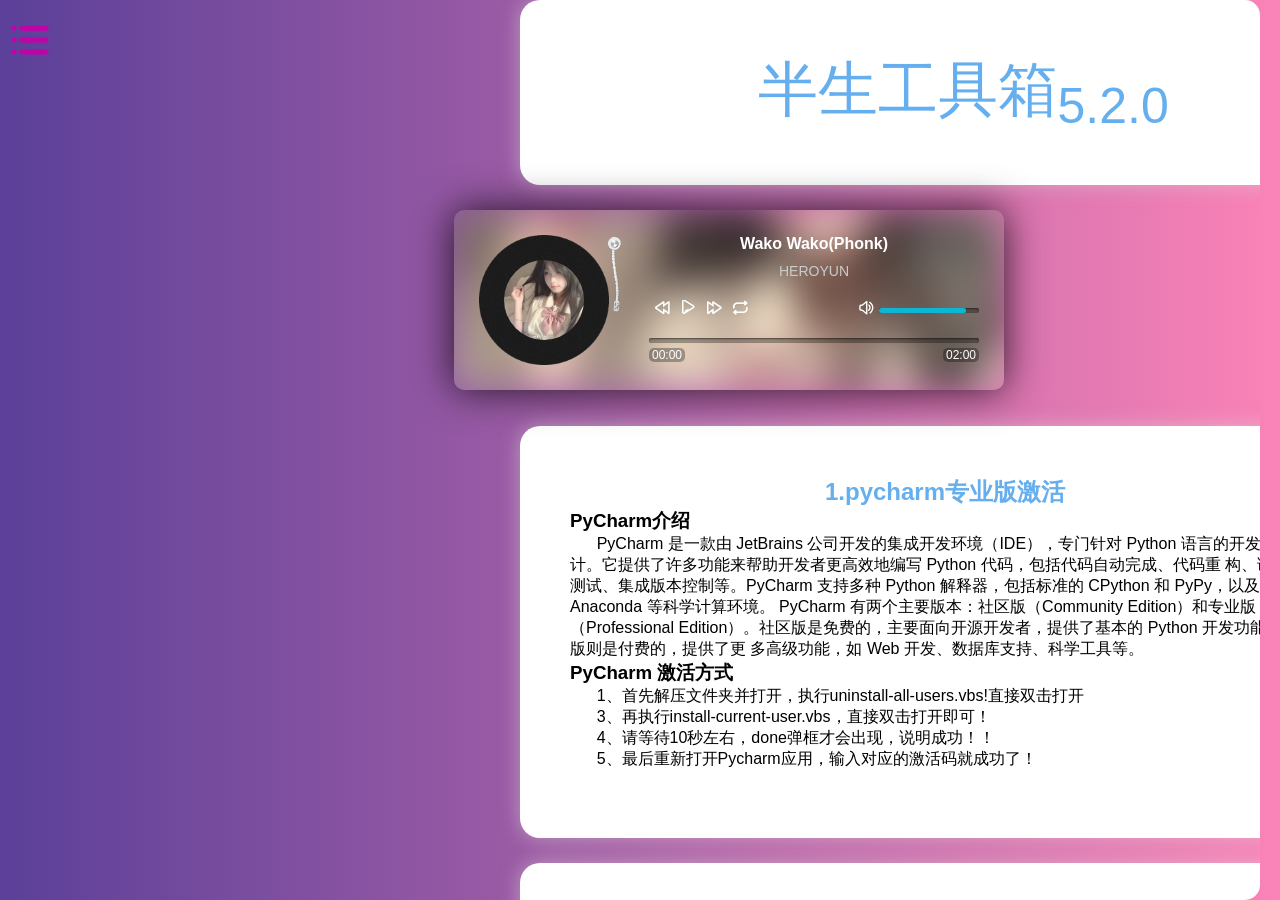
==== commit 9ceb06a9: "index.html" ====
--- a/index.html
+++ b/index.html
@@ -10,43 +10,9 @@
    <link rel="stylesheet" type="text/css" media="screen" href="css/reset.css" />
    <link rel="stylesheet" type="text/css" media="screen" href="css/player.css" />
    <link rel="stylesheet" type="text/css" media="screen" href="css/style.css" />
-
-<style>
-    /* 加载提示样式 */
-    #loading-overlay {
-      position: fixed;
-      top: 0;
-      left: 0;
-      width: 100%;
-      height: 100%;
-      background-color: rgba(255, 255, 255, 0.9);
-      display: flex;
-      justify-content: center;
-      align-items: center;
-      font-size: 24px;
-      color: #333;
-      z-index: 999;
-    }
-  </style>
-</head>
-
-<body>
-  <!-- 加载提示元素 -->
-  <div id="loading-overlay">正在加载...</div>
-  <!-- 页面主体内容，初始隐藏 -->
-  <div id="main-content" style="display: none;">
-    <h1>欢迎来到页面</h1>
-    <p>这里是页面的主要内容。</p>
-  </div>
-  <script>
-    window.addEventListener('load', function () {
-      // 隐藏加载提示
-      document.getElementById('loading-overlay').style.display = 'none';
-      // 显示页面主体内容
-      document.getElementById('main-content').style.display = 'block';
-    });
-  </script>
-
+   <style>
+
+   </style>
 </head>
 <body>
     <div id="orientation-message">
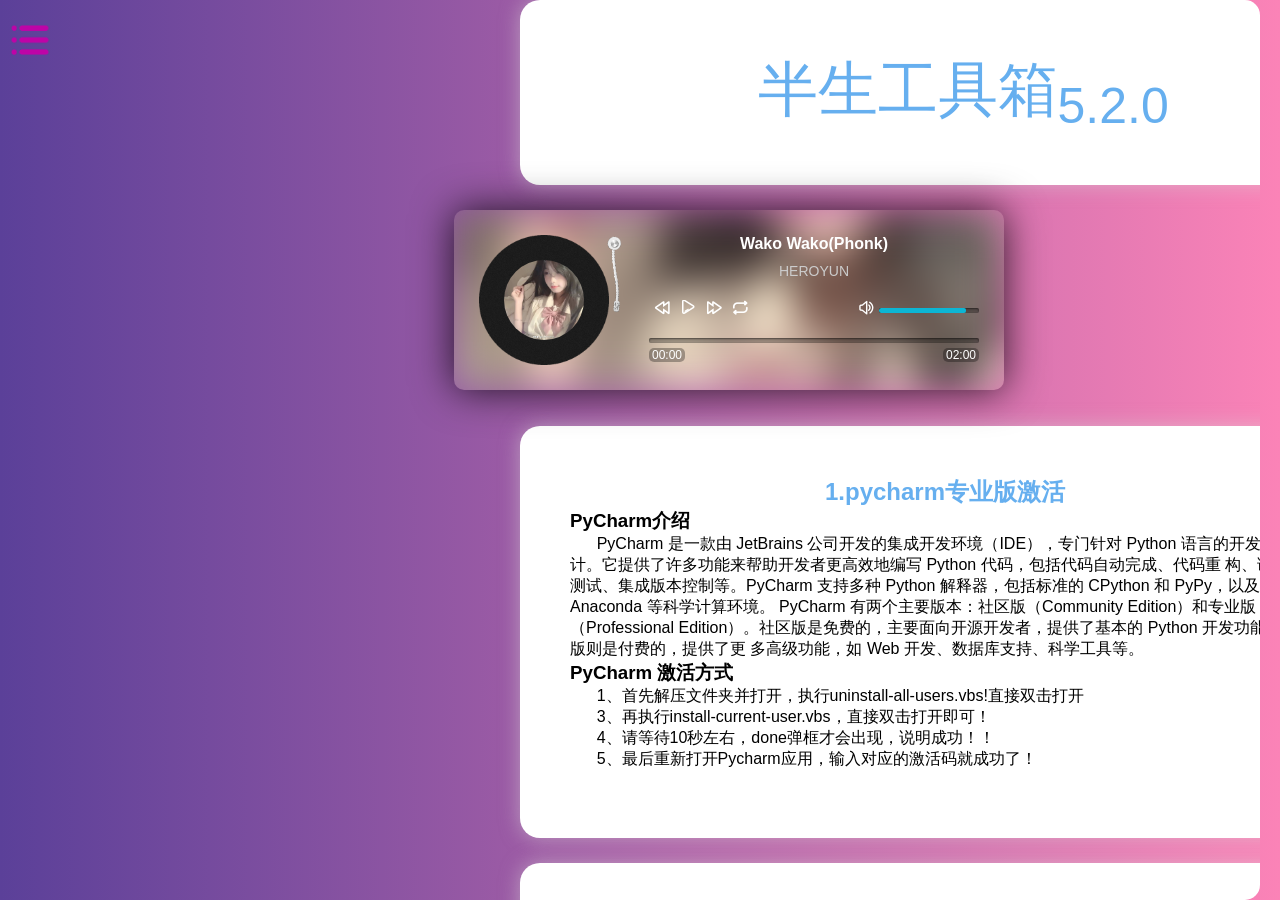
==== commit 5154af03: "index.html" ====
--- a/index.html
+++ b/index.html
@@ -4,6 +4,8 @@
    <meta charset="UTF-8">
    <meta name="viewport" content="width=device-width, initial-scale=1.0, maximum-scale=1.0, minimum-scale=1.0, user-scalable=no">
    <meta http-equiv="X-UA-Compatible" content="ie=edge">
+	<meta data-rh="true" property="og:description" content="半生工具箱是一个功能丰富的在线工具箱网站">
+	<meta data-rh="true" name="keywords" content="工具箱,纯净软件,半生工具箱,资源共享,资源整理,半生,电脑,科技">
    <title> 半生工具箱v5.2.0</title>
    <link rel="stylesheet" href="css/sidebar.css">
    <link rel="stylesheet" href="fonts/iconfont.css">
